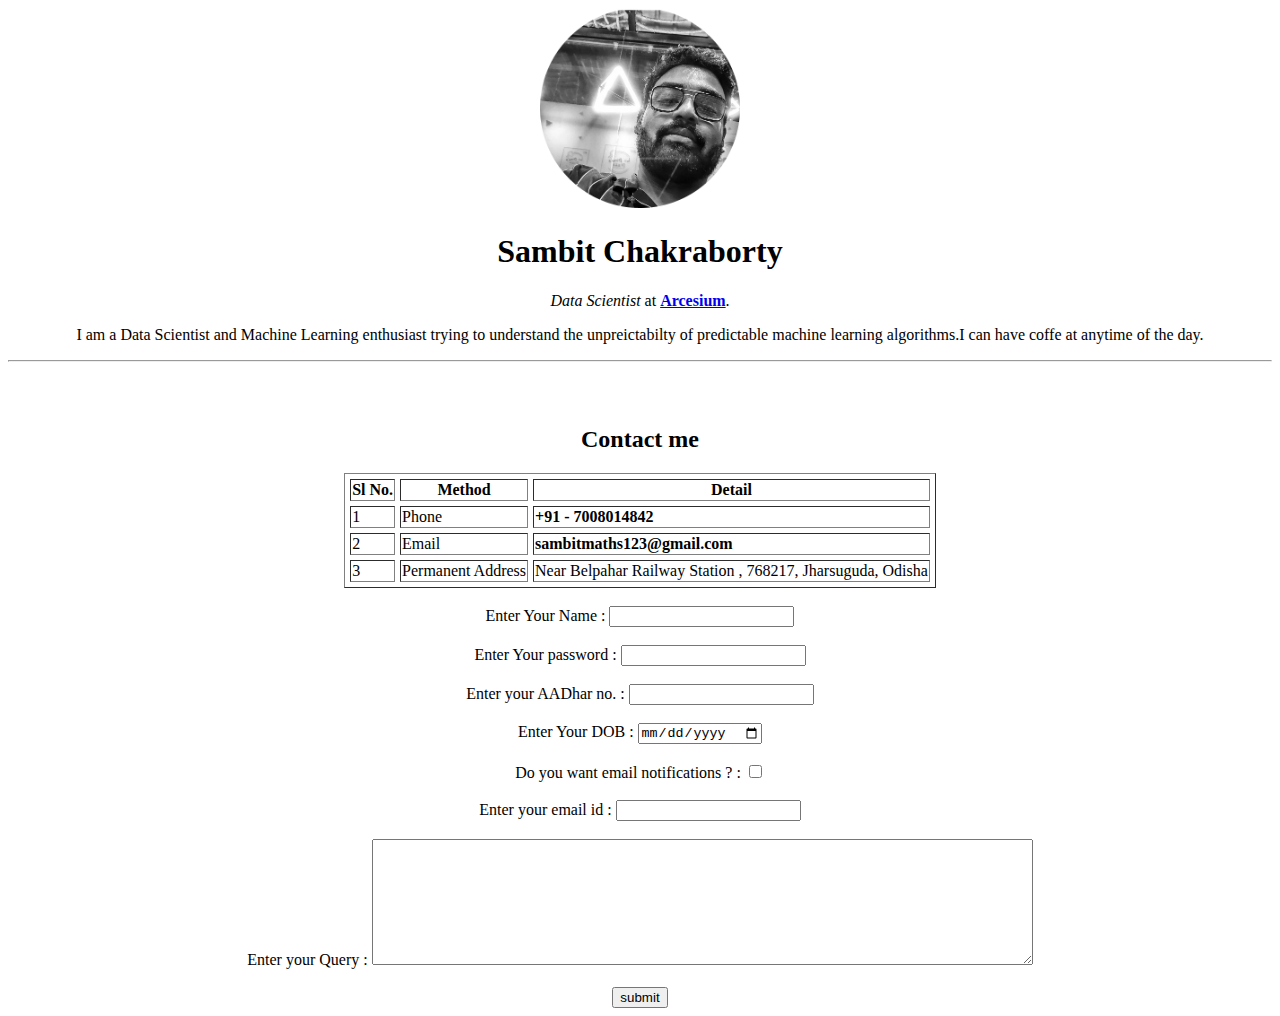
==== contact.html @ 974a9934 "Add initial website files" ====
<!DOCTYPE html>
<html lang="en" dir="ltr">

<head>
  <meta charset="utf-8">
  <title>Contact Details</title>
</head>

<body>
  <center>
    <img src="img/samb.png" alt="Sambit" width="200" height="200">
    <h1> Sambit Chakraborty </h1>
    <p><em>Data Scientist</em> at <a href="https://www.arcesium.com/"><strong>Arcesium</strong></a>.</p>
    <p>I am a Data Scientist and Machine Learning enthusiast trying to understand the unpreictabilty of predictable machine learning algorithms.I can have coffe at anytime of the day. </p>

  </center>
  <center>
    <hr>
    <br>
    <br>
    <h2>Contact me</h2>
    <table cellspacing="5px" border="1">
      <thead>
        <tr>
          <th>Sl No.</th>
          <th>Method</th>
          <th>Detail</th>
        </tr>
      </thead>
      <tbody>
        <tr>
          <td>1</td>
          <td>Phone </td>
          <td><strong>+91 - 7008014842</strong></td>
        </tr>
        <tr>
          <td>2</td>
          <td>Email </td>
          <td><strong>sambitmaths123@gmail.com</strong></td>
        </tr>
        <tr>
          <td>3</td>
          <td>Permanent Address</td>
          <td>Near Belpahar Railway Station , 768217, Jharsuguda, Odisha</td>
        </tr>
      </tbody>
    </table>

    <br>
    <form class="" action="mailto:sambitmaths123@gmail.com" method="post" enctype="text/plain">
      <label for="">Enter Your Name : </label>
      <input type="text" name="yourname" value="">
      <br><br>

      <label for="">Enter Your password : </label>
      <input type="password" name="yourpas" value="">
      <br><br>

      <label for="">Enter your AADhar no. : </label>
      <input type="number" name="youraadhar" value="">
      <br><br>

      <label for="">Enter Your DOB : </label>
      <input type="date" name="yourdob" value="">
      <br><br>

      <label for="">Do you want email notifications ? : </label>
      <input type="checkbox" name="yournots" value="">
      <br><br>

      <label for="">Enter your email id : </label>
      <input type="email" name="youremail" value="">
      <br><br>

      <label for="">Enter your Query : </label>
      <textarea name="yorquery" rows="8" cols="80"></textarea>
      <br><br>
       <input type="submit" name="" value="submit">
    </form>

  </center>


</body>

</html>
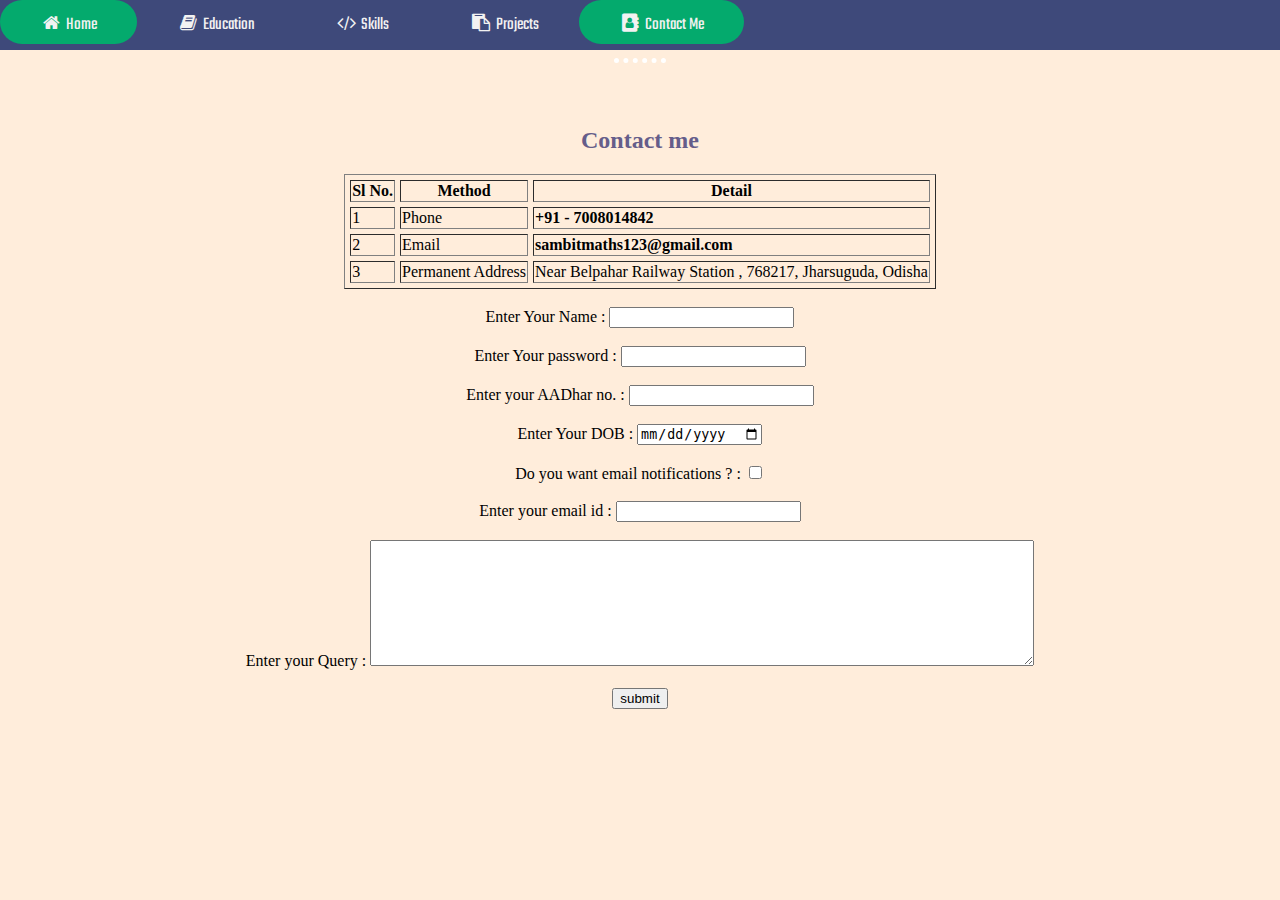
==== commit 66c83f86: "Commit - 2" ====
--- a/contact.html
+++ b/contact.html
@@ -4,16 +4,33 @@
 <head>
   <meta charset="utf-8">
   <title>Contact Details</title>
+  <link rel="stylesheet" href="css/styles.css">
+  <link rel="icon" href="img/favicon.ico">
+  <link rel="preconnect" href="https://fonts.googleapis.com">
+<link rel="preconnect" href="https://fonts.gstatic.com" crossorigin>
+<link href="https://fonts.googleapis.com/css2?family=Sacramento&display=swap" rel="stylesheet">
+<link href="https://fonts.googleapis.com/css2?family=Pacifico&display=swap" rel="stylesheet">
+<link href="https://fonts.googleapis.com/css2?family=Mitr:wght@500&display=swap" rel="stylesheet">
+<link href="https://fonts.googleapis.com/css2?family=Rubik+Mono+One&display=swap" rel="stylesheet">
+<link href="https://fonts.googleapis.com/css2?family=Bebas+Neue&display=swap" rel="stylesheet">
+<link href="https://fonts.googleapis.com/css2?family=Ubuntu:ital,wght@1,300&display=swap" rel="stylesheet">
+<link href="https://fonts.googleapis.com/css2?family=Space+Mono&display=swap" rel="stylesheet">
+<link href="https://fonts.googleapis.com/css2?family=Anton&display=swap" rel="stylesheet">
+<link href="https://fonts.googleapis.com/css2?family=Teko:wght@500&display=swap" rel="stylesheet">
+<link rel="stylesheet" href="https://cdnjs.cloudflare.com/ajax/libs/font-awesome/4.7.0/css/font-awesome.min.css">
 </head>
 
 <body>
-  <center>
-    <img src="img/samb.png" alt="Sambit" width="200" height="200">
-    <h1> Sambit Chakraborty </h1>
-    <p><em>Data Scientist</em> at <a href="https://www.arcesium.com/"><strong>Arcesium</strong></a>.</p>
-    <p>I am a Data Scientist and Machine Learning enthusiast trying to understand the unpreictabilty of predictable machine learning algorithms.I can have coffe at anytime of the day. </p>
 
-  </center>
+    <div class="navbar">
+            <a href="index.html" class='navlink'><i class="fa fa-fw fa-home"></i> Home</a>
+            <a href="education.html" class='navlink'><i class="fa fa-fw fa-book"></i>  Education</a>
+            <a href="skills.html" class='navlink' ><i class="fa fa-fw fa-code"></i>     Skills</a>
+            <a href="projects.html" class='navlink'><i class="fa fa-fw fa-clipboard"></i>  Projects</a>
+            <a href="contact.html" class='navlink' id='active'><i class="fa fa-fw fa-address-book"></i>  Contact Me</a>
+    </div>
+
+  
   <center>
     <hr>
     <br>
@@ -75,7 +92,7 @@
       <label for="">Enter your Query : </label>
       <textarea name="yorquery" rows="8" cols="80"></textarea>
       <br><br>
-       <input type="submit" name="" value="submit">
+      <input type="submit" name="" value="submit">
     </form>
 
   </center>
--- a/css/styles.css
+++ b/css/styles.css
@@ -0,0 +1,94 @@
+body {
+  background-color: #FFEDDB;
+  margin: 0;
+}
+
+.navbar {
+  background-color: #3E497A;
+  height: 50px;
+  width: 100%;
+}
+.navbar .navlink {
+  float: left;
+  color: #f2f2f2;
+  text-align: center;
+  padding: 12px 40px;
+  text-decoration: none;
+  font-size: 18px;
+  font-family: 'Teko', sans-serif;
+}
+.navbar .navlink:hover {
+  background-color:  #04AA6D;
+  height: 20px;
+  border-radius: 30px;
+}
+#active{
+  background-color: #04AA6D;
+  height: 20px;
+    border-radius: 30px;
+}
+
+h2, h3 {
+  color: #655D8A;
+}
+
+.intro {
+  background-color: #EDCDBB;
+  padding-bottom: 20px;
+  padding-top: 50px;
+  width: 100%;
+
+}
+
+.mypic {
+  width: 230px;
+  height: 230px;
+}
+
+.aipic {
+  position: absolute;
+  right: 20px;
+  width: 200px;
+  height: 200px;
+}
+
+.datapic {
+  position: absolute;
+  left: 20px;
+  width: 200px;
+  height: 200px;
+}
+
+.myname {
+  /*font-family:"Copperplate",Fantasy;*/
+  font-family: 'Sacramento', cursive;
+  /*font-family: 'Pacifico', cursive;*/
+  /*font-family: 'Mitr', sans-serif;*/
+  /*font-family: 'Rubik Mono One', sans-serif;*/
+  font-size: 90px;
+  color: #313552;
+  text-align: center;
+}
+
+.bio {
+  width: 800px;
+  margin: 0;
+}
+
+.post {
+  font-family: 'Space Mono', monospace;
+  /*font-family: 'Bebas Neue', cursive;*/
+  font-size: 30px;
+  color: #FC4F4F;
+}
+
+.desc {
+  font-size: 25px;
+  font-family: 'Ubuntu', sans-serif;
+}
+hr {
+  border-top-color: white;
+  border-style: dotted none none;
+  border-width: 5px;
+  width: 4%;
+}
